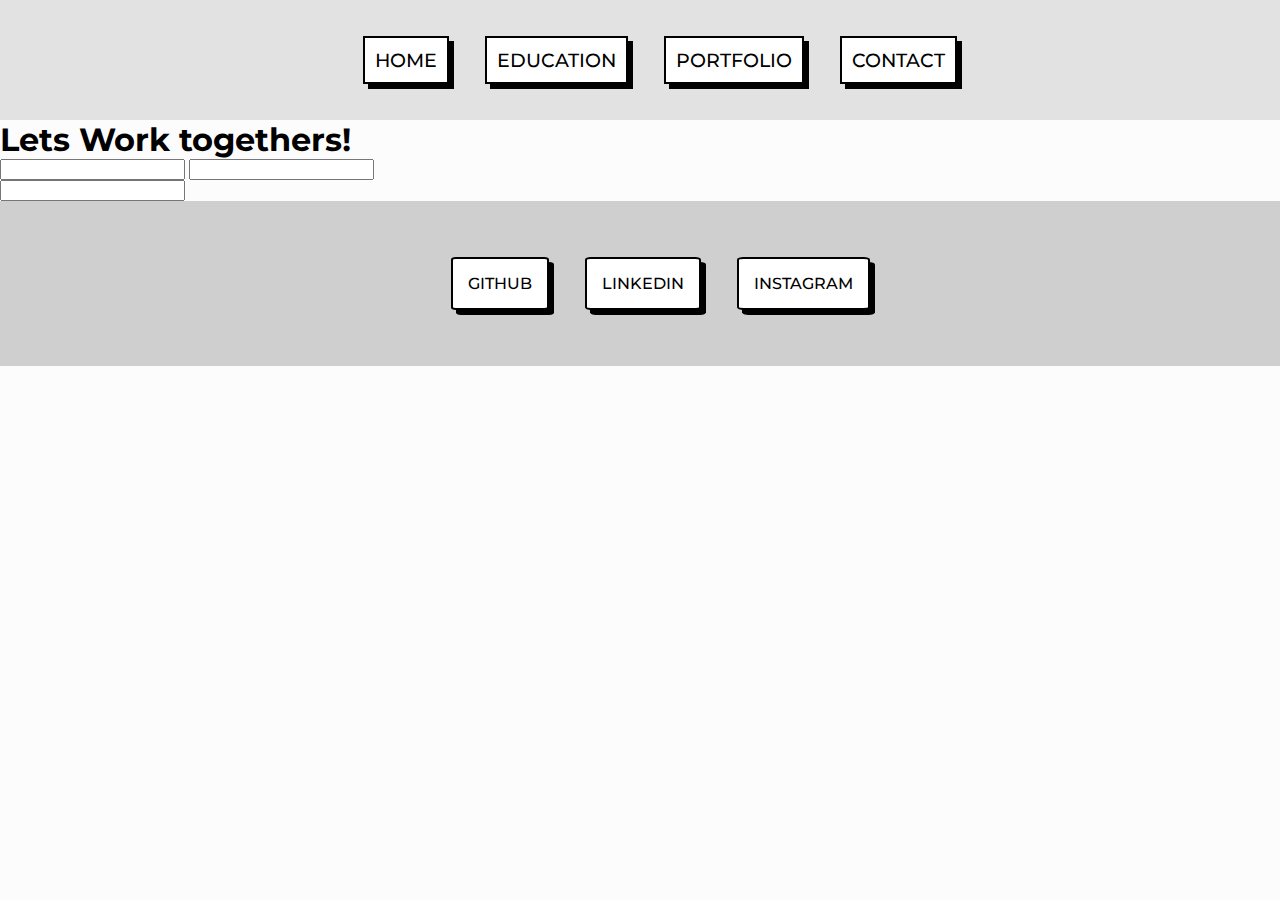
==== contato.html @ bceed9d1 "Portfolio v0.1" ====
<!DOCTYPE html>
<html lang="en">
<head>
    <meta charset="UTF-8">
    <meta name="viewport" content="width=device-width, initial-scale=1.0">
    <title>Portifólio</title>
    <link rel="stylesheet" href="style.css">
    <link rel="preconnect" href="https://fonts.googleapis.com">
    <link rel="preconnect" href="https://fonts.gstatic.com" crossorigin>
    <link href="https://fonts.googleapis.com/css2?family=Montserrat:ital,wght@0,100..900;1,100..900&display=swap" rel="stylesheet">
</head>
<body>
    <header>
        <nav class="navegadorconteiner">
            <ul class="navegador1">
                <li id="navegador4"><a href="index.html">HOME </a> </li>

                <li id="navegador4"><a href="formação.html">Education</a> </li>

                <li id="navegador4"><a href="portifolio.html">Portfolio</a> </li>

                <li id="navegador4"><a href="contato.html" alt="Contato">Contact</a></li>
            </ul>
        </nav>
    </header>
    <main>

        <h1>Lets Work togethers!</h1>
        <Form>
            <input type="text"> 
            <input type="email">
            
        </Form>

        <input type="text" width="400px" height="400px">
        

    </main>
    
    <footer>
     <div>  
        <ul class="footerlink">
            <li class="footercontent"><a href="" >GitHub</a></li>
            <li class="footercontent"><a href="" >Linkedin</a></li>
            <li class="footercontent"><a href="" >Instagram</a></li>
        </ul>
    </div>
    </footer>
</body>
</html>
---- style.css ----
@charset "UTF-8";


* {
    padding: auto;
    margin: auto;
    box-sizing: border-box;
}

a { 
    color:#000000 ;
    text-decoration: none;
    
}
body {
    background: rgb(252, 252, 252) ;
    color: #000000;
    font-family: Montserrat, sans-serif;
}

p{
    text-align: justify;
    text-indent: 1em;
}

main {
    min-width: 300px;

    margin: auto;
}
/* Conteúdo*/
.navegadorconteiner {
    background: #b2b2b25a;
    display: grid;
    padding: 20px;
    font-weight: 500;
}

#navegador4 {
    padding: 10px;
    text-transform: uppercase;
    display: inline-block;
    font-size: 1.2em ;
    border: 2px solid black;
    margin: 1rem;
    background-color: #ffffff;
    box-shadow: rgb(0, 0, 0) 5px 5px 0px ;
   
}

#navegador4:hover{
    font-size: 1.3em;
    transition-duration: 1s;
}

#navegador4:active{
    box-shadow: rgb(155, 155, 155) 5px 5px 0px ;
}

/* Inicio do conteúdo*/
.minhafoto {
    border-radius: 100%;
    position: relative;
    top: 40px;
    left: 50px;
    float: left;
    margin-right: 100px;
    margin-bottom: 100px;
    cursor: pointer;
    border: 5px solid black;
    box-shadow: rgb(35, 32, 32) 0px 10px 10px ;
}

.minhafoto:active {
    box-shadow: rgb(125, 125, 125) 0px 0px 20px 10px;
}

#nome{
    color: #6c6c6cb0;
    font-size: 1.2em;
    text-shadow: 1px 1px 2px #2a2929 ;
}
#nome:hover{
    color: #00000083;
    cursor: pointer;
}
    
.corpo {
    padding: 7em;
    border: #000000 solid;
}

/*Finalização*/
footer {
    background-color:#7f7e7e5a ;
    padding: 40px;
    text-align: center;
}

.footercontent {
    display: inline-block;
    padding: 15px;
    text-transform: uppercase;
    border: 2px solid black;
    margin: 16px;
    border-radius: 5%;
    box-shadow: rgb(0, 0, 0) 5px 5px 0px ;
    background-color: #ffffff;
    font-weight: 500;
}

.footercontent:hover{
    font-size: 1.3rem;
    transition-duration: 1s;
}
.footercontent:active{
    box-shadow: rgb(155, 155, 155) 5px 5px 0px ;
}
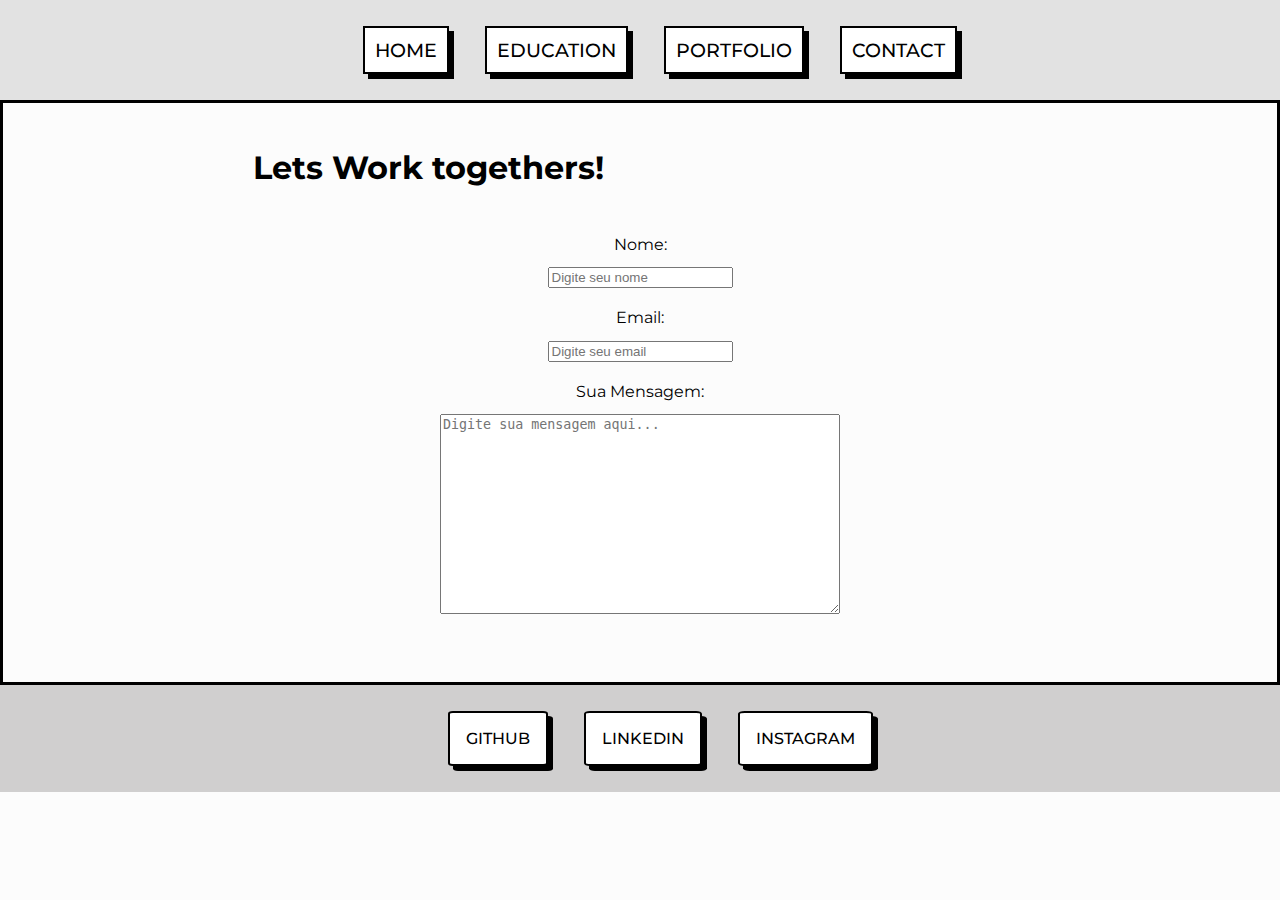
==== commit f326c650: "Completo mas simples" ====
--- a/contato.html
+++ b/contato.html
@@ -8,6 +8,30 @@
     <link rel="preconnect" href="https://fonts.googleapis.com">
     <link rel="preconnect" href="https://fonts.gstatic.com" crossorigin>
     <link href="https://fonts.googleapis.com/css2?family=Montserrat:ital,wght@0,100..900;1,100..900&display=swap" rel="stylesheet">
+    <style>
+        h1{
+            margin-top: 45px;
+            margin-left: 250px;
+        }
+        form{
+            display: grid;
+            margin: 3em;
+        }
+        #name{
+            margin-top: 1em;
+            margin-bottom: 1.5em;
+        }
+        #email{
+            margin-top: 1em;
+            margin-bottom: 1.5em;
+        }
+      textarea{
+        width: 400px;
+        height: 200px;
+        margin-top: 1em;
+        margin-bottom: 1.5em;
+      }
+    </style>
 </head>
 <body>
     <header>
@@ -27,13 +51,16 @@
 
         <h1>Lets Work togethers!</h1>
         <Form>
-            <input type="text"> 
-            <input type="email">
-            
+
+            <label for="name">Nome:</label>
+            <input type="text" id="name" name="name" placeholder="Digite seu nome">
+
+            <label for="email">Email:</label>
+            <input type="email" id="email" name="email" placeholder="Digite seu email">
+
+            <label for="message">Sua Mensagem:</label>
+            <textarea id="message" name="message" placeholder="Digite sua mensagem aqui..." widht="200px"></textarea>
         </Form>
-
-        <input type="text" width="400px" height="400px">
-        
 
     </main>
     
--- a/style.css
+++ b/style.css
@@ -25,14 +25,14 @@
 
 main {
     min-width: 300px;
-
     margin: auto;
+    border: #000000 solid;
 }
 /* Conteúdo*/
 .navegadorconteiner {
     background: #b2b2b25a;
     display: grid;
-    padding: 20px;
+    padding: 10px;
     font-weight: 500;
 }
 
@@ -45,7 +45,6 @@
     margin: 1rem;
     background-color: #ffffff;
     box-shadow: rgb(0, 0, 0) 5px 5px 0px ;
-   
 }
 
 #navegador4:hover{
@@ -58,22 +57,7 @@
 }
 
 /* Inicio do conteúdo*/
-.minhafoto {
-    border-radius: 100%;
-    position: relative;
-    top: 40px;
-    left: 50px;
-    float: left;
-    margin-right: 100px;
-    margin-bottom: 100px;
-    cursor: pointer;
-    border: 5px solid black;
-    box-shadow: rgb(35, 32, 32) 0px 10px 10px ;
-}
 
-.minhafoto:active {
-    box-shadow: rgb(125, 125, 125) 0px 0px 20px 10px;
-}
 
 #nome{
     color: #6c6c6cb0;
@@ -87,19 +71,19 @@
     
 .corpo {
     padding: 7em;
-    border: #000000 solid;
+    
 }
 
 /*Finalização*/
 footer {
     background-color:#7f7e7e5a ;
-    padding: 40px;
+    padding: 10px;
     text-align: center;
 }
 
 .footercontent {
     display: inline-block;
-    padding: 15px;
+    padding: 16px;
     text-transform: uppercase;
     border: 2px solid black;
     margin: 16px;
@@ -113,7 +97,5 @@
     font-size: 1.3rem;
     transition-duration: 1s;
 }
-.footercontent:active{
-    box-shadow: rgb(155, 155, 155) 5px 5px 0px ;
-}
+.footercontent:active{ box-shadow: rgb(155, 155, 155) 5px 5px 0px ;}
 
